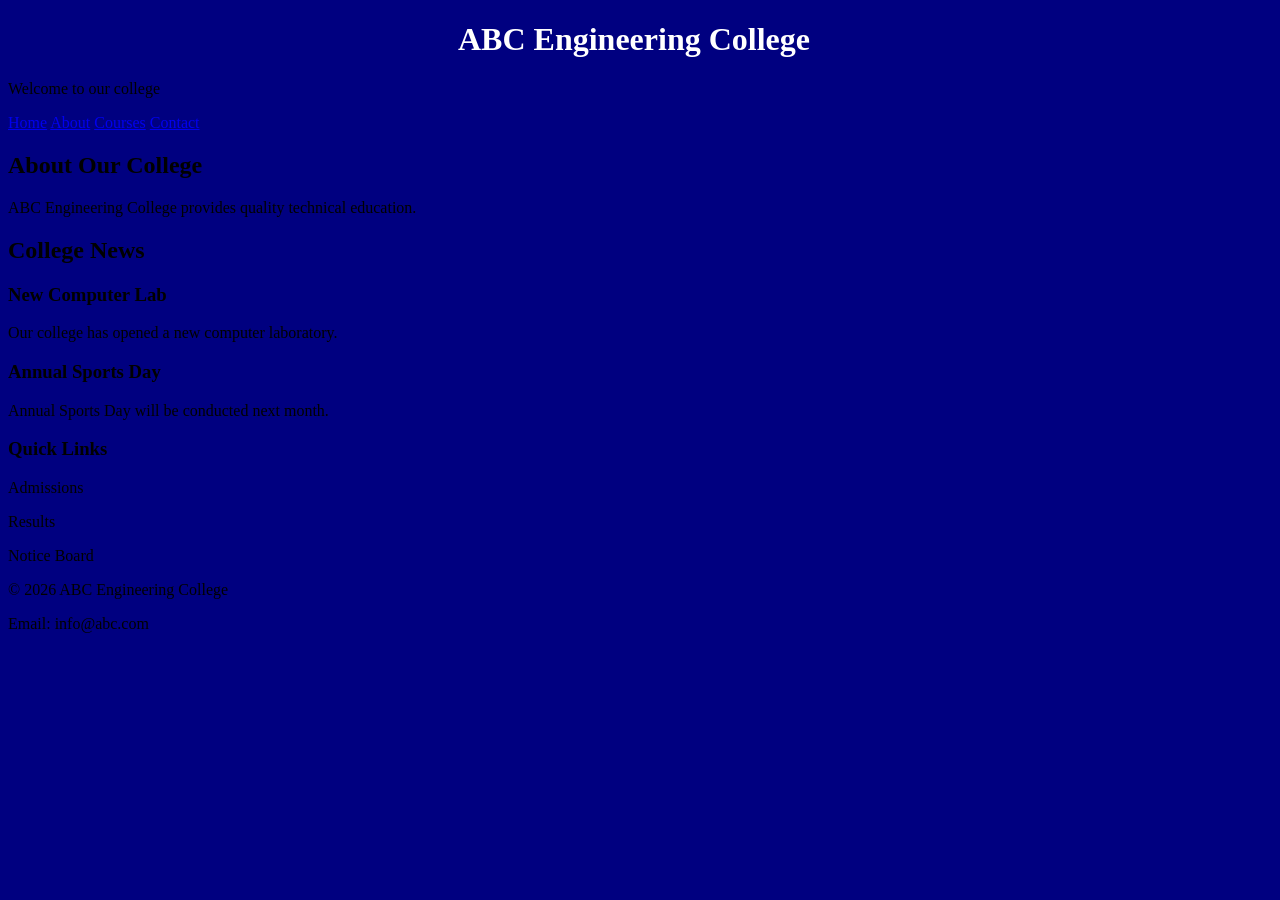
==== Day$4.html @ 6b2a58eb "i am one piece" ====
<!DOCTYPE html>
<html>

<head>
    <title>ABC Engineering College</title>
    <style>
          body{
            background-color:navy;
              }
          h1{
              color:white; margin-left: 450px ;
            }


    </style>
</head>

<body>

     <script>
        let name = "Arjun";
        let naam = "Bala";
        var uta = "Uta";
        alert('Hulalalalal');
     </script>


    <!-- College Introduction -->
    <header>
        <h1>ABC Engineering College</h1>
        <p>Welcome to our college</p>
    </header>

    <!-- Website Navigation -->
    <nav>
        <a href="#">Home</a>
        <a href="#">About</a>
        <a href="#">Courses</a>
        <a href="#">Contact</a>
    </nav>

    <!-- Main Website Content -->
    <main>

        <!-- College Information -->
        <section>
            <h2>About Our College</h2>

            <p>
                ABC Engineering College provides
                quality technical education.
            </p>
        </section>

        <!-- News Section -->
        <section>
            <h2>College News</h2>

            <!-- First News -->
            <article>
                <h3>New Computer Lab</h3>

                <p>
                    Our college has opened a new
                    computer laboratory.
                </p>
            </article>

            <!-- Second News -->
            <article>
                <h3>Annual Sports Day</h3>

                <p>
                    Annual Sports Day will be conducted
                    next month.
                </p>
            </article>

        </section>

        <!-- Additional Information -->
        <aside>
            <h3>Quick Links</h3>

            <p>Admissions</p>
            <p>Results</p>
            <p>Notice Board</p>
        </aside>

    </main>

    <!-- Ending Information -->
    <footer>
        <p>© 2026 ABC Engineering College</p>
        <p>Email: info@abc.com</p>
    </footer>

    
</body>

</html>
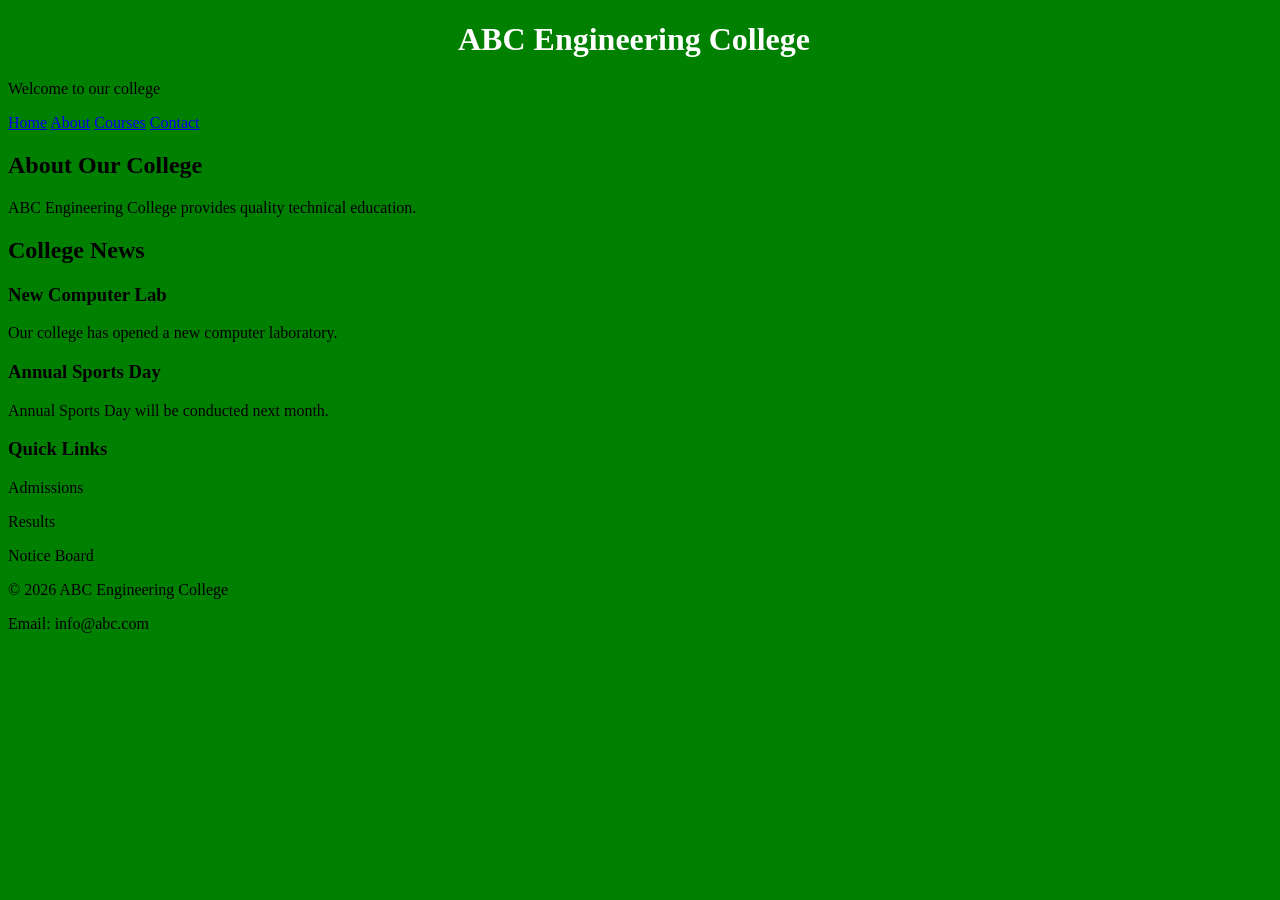
==== commit b3a4ea30: "I have changed colour to green" ====
--- a/Day$4.html
+++ b/Day$4.html
@@ -5,7 +5,7 @@
     <title>ABC Engineering College</title>
     <style>
           body{
-            background-color:navy;
+            background-color:green;
               }
           h1{
               color:white; margin-left: 450px ;
